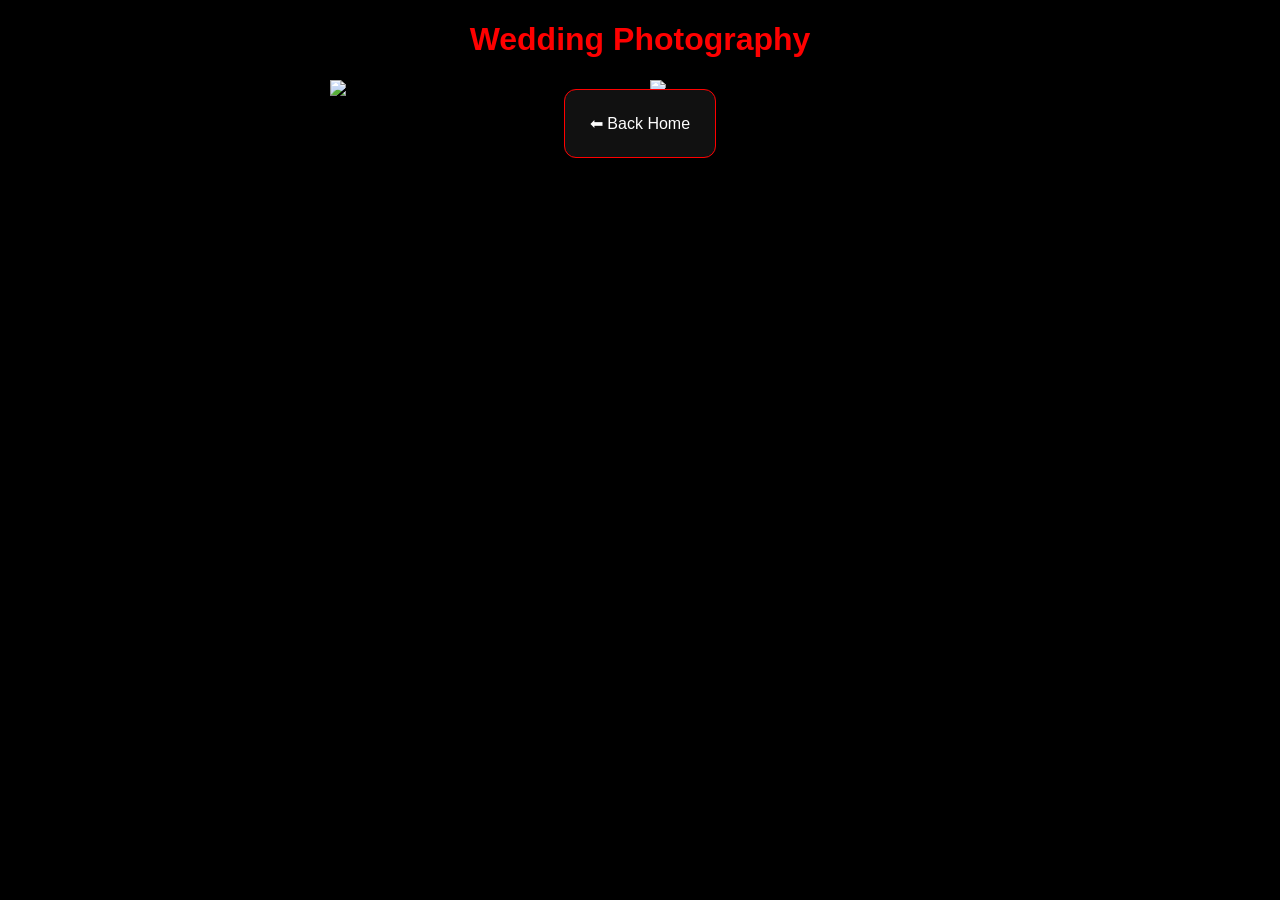
==== wedding.html @ cb4da69f "Add files via upload" ====
<!DOCTYPE html>
<html>
<head>
<title>Wedding Photography</title>
<link rel="stylesheet" href="style.css">
</head>

<body>

<h1 style="text-align:center; color:red;">Wedding Photography</h1>

<div class="grid">

    <img src="wedding1.jpg" width="300">
    <img src="wedding2.jpg" width="300">

</div>

<br>
<center>
<a href="index.html" class="card">⬅ Back Home</a>
</center>

</body>
</html>
---- style.css ----
body {
    margin: 0;
    font-family: Arial, sans-serif;
    background: black;
    color: white;
}

/* HERO */
.hero {
    text-align: center;
    padding: 60px 20px;
    background: linear-gradient(to right, #000, #1a0000);
}

.logo {
    width: 120px;
    margin-bottom: 10px;
}

.hero h1 {
    font-size: 40px;
    color: red;
    letter-spacing: 3px;
}

.hero p {
    color: #ccc;
}

.btn {
    display: inline-block;
    margin-top: 20px;
    padding: 12px 25px;
    background: red;
    color: white;
    text-decoration: none;
    border-radius: 5px;
}

/* SECTIONS */
section {
    padding: 50px 20px;
    text-align: center;
}

h2 {
    color: red;
}

/* POSTER */
.poster img {
    width: 90%;
    max-width: 1000px;
    border-radius: 10px;
}

/* SERVICES */
.services {
    display: flex;
    flex-wrap: wrap;
    justify-content: center;
    gap: 15px;
}

.box {
    background: #111;
    padding: 20px;
    width: 200px;
    border: 1px solid red;
    border-radius: 10px;
}

/* CONTACT */
.contact a {
    color: red;
    text-decoration: none;
}

footer {
    text-align: center;
    padding: 20px;
    background: #111;
    color: #777;
}

.grid {
    display: flex;
    flex-wrap: wrap;
    justify-content: center;
    gap: 20px;
    margin-top: 20px;
}

.card {
    background: #111;
    border: 1px solid red;
    padding: 25px;
    width: 220px;
    text-align: center;
    border-radius: 12px;
    color: white;
    text-decoration: none;
    transition: 0.3s;
}

.card:hover {
    background: red;
    transform: scale(1.05);
}
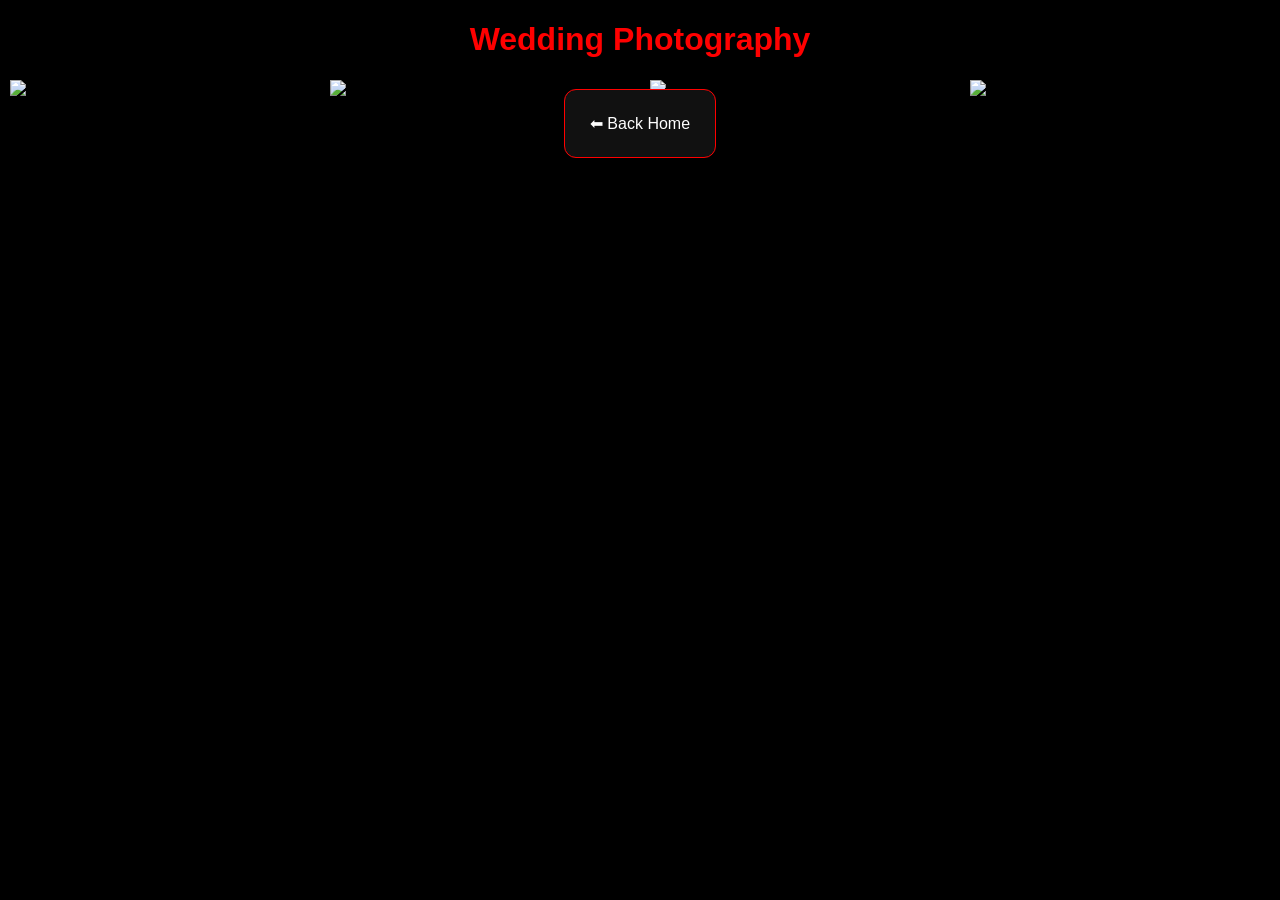
==== commit 5a8576b4: "Add files via upload" ====
--- a/wedding.html
+++ b/wedding.html
@@ -7,18 +7,49 @@
 
 <body>
 
+  <body>
+    <div id="welcome-screen">
+  <div class="camera">
+    📸
+  </div>
+  <h1>wedding Photography</h1>
+</div>
 <h1 style="text-align:center; color:red;">Wedding Photography</h1>
 
 <div class="grid">
 
     <img src="wedding1.jpg" width="300">
     <img src="wedding2.jpg" width="300">
+    <img src="wedding3.jpg" width="300">
+    <img src="wedding4.jpg" width="300">
+
 
 </div>
 
 <br>
 <center>
 <a href="index.html" class="card">⬅ Back Home</a>
+<script>
+function filterImages(category) {
+  let images = document.querySelectorAll(".gallery img");
+
+  images.forEach(img => {
+    img.style.opacity = "0";
+    img.style.transform = "scale(0.9)";
+
+    setTimeout(() => {
+      if (category === "all" || img.classList.contains(category)) {
+        img.style.display = "block";
+      } else {
+        img.style.display = "none";
+      }
+
+      img.style.opacity = "1";
+      img.style.transform = "scale(1)";
+    }, 200);
+  });
+}
+</script>
 </center>
 
 </body>
--- a/style.css
+++ b/style.css
@@ -106,4 +106,108 @@
 .card:hover {
     background: red;
     transform: scale(1.05);
+}
+/* FULL SCREEN WELCOME */
+#welcome-screen {
+  position: fixed;
+  top: 0;
+  left: 0;
+  width: 100%;
+  height: 100vh;
+  background: #0f0f0f;
+  display: flex;
+  flex-direction: column;
+  justify-content: center;
+  align-items: center;
+  z-index: 9999;
+  animation: fadeOutScreen 3.5s forwards;
+}
+
+/* CAMERA ICON */
+.camera {
+  font-size: 80px;
+  animation: bounce 1s infinite;
+}
+
+/* TEXT */
+#welcome-screen h1 {
+  color: #f5c542;
+  margin-top: 20px;
+  font-size: 28px;
+  text-align: center;
+  animation: fadeInText 1.5s ease;
+}
+
+/* CAMERA BOUNCE ANIMATION */
+@keyframes bounce {
+  0%, 100% { transform: translateY(0); }
+  50% { transform: translateY(-20px); }
+}
+
+/* TEXT FADE */
+@keyframes fadeInText {
+  from { opacity: 0; transform: scale(0.8); }
+  to { opacity: 1; transform: scale(1); }
+}
+
+/* SCREEN DISAPPEAR */
+@keyframes fadeOutScreen {
+  0% { opacity: 1; }
+  80% { opacity: 1; }
+  100% {
+    opacity: 0;
+    visibility: hidden;
+  }
+}
+/* FULL SCREEN INTRO */
+#logo-intro {
+  position: fixed;
+  top: 0;
+  left: 0;
+  width: 100%;
+  height: 100vh;
+  background: #0f0f0f;
+  display: flex;
+  justify-content: center;
+  align-items: center;
+  z-index: 9999;
+  animation: screenFade 4s forwards;
+}
+
+/* LOGO TEXT */
+.logo {
+  font-size: 40px;
+  font-weight: bold;
+  color: #f5c542;
+  letter-spacing: 2px;
+  text-align: center;
+  opacity: 0;
+  transform: scale(0.5);
+  animation: logoPop 2s ease forwards;
+}
+
+/* LOGO POP ANIMATION */
+@keyframes logoPop {
+  0% {
+    opacity: 0;
+    transform: scale(0.3) rotate(-10deg);
+  }
+  60% {
+    opacity: 1;
+    transform: scale(1.2) rotate(5deg);
+  }
+  100% {
+    opacity: 1;
+    transform: scale(1) rotate(0deg);
+  }
+}
+
+/* SCREEN FADE OUT */
+@keyframes screenFade {
+  0% { opacity: 1; }
+  80% { opacity: 1; }
+  100% {
+    opacity: 0;
+    visibility: hidden;
+  }
 }
